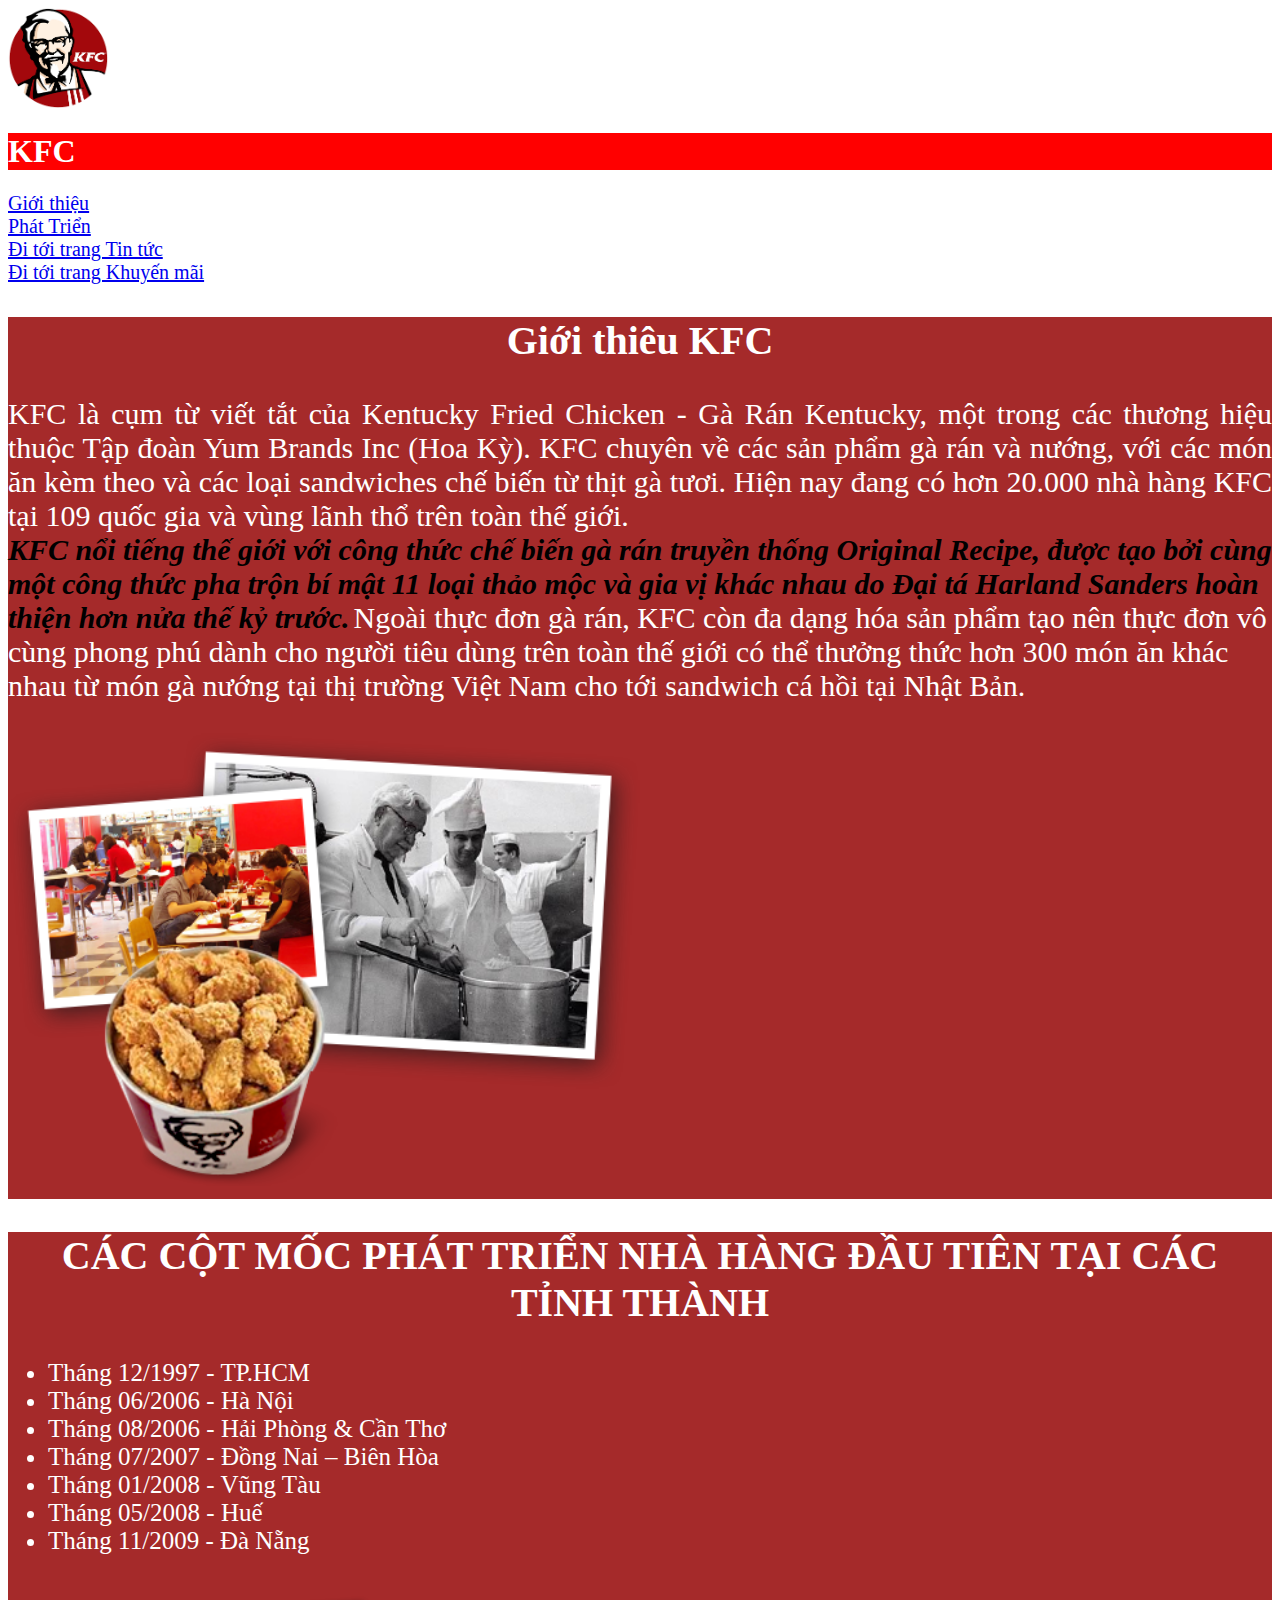
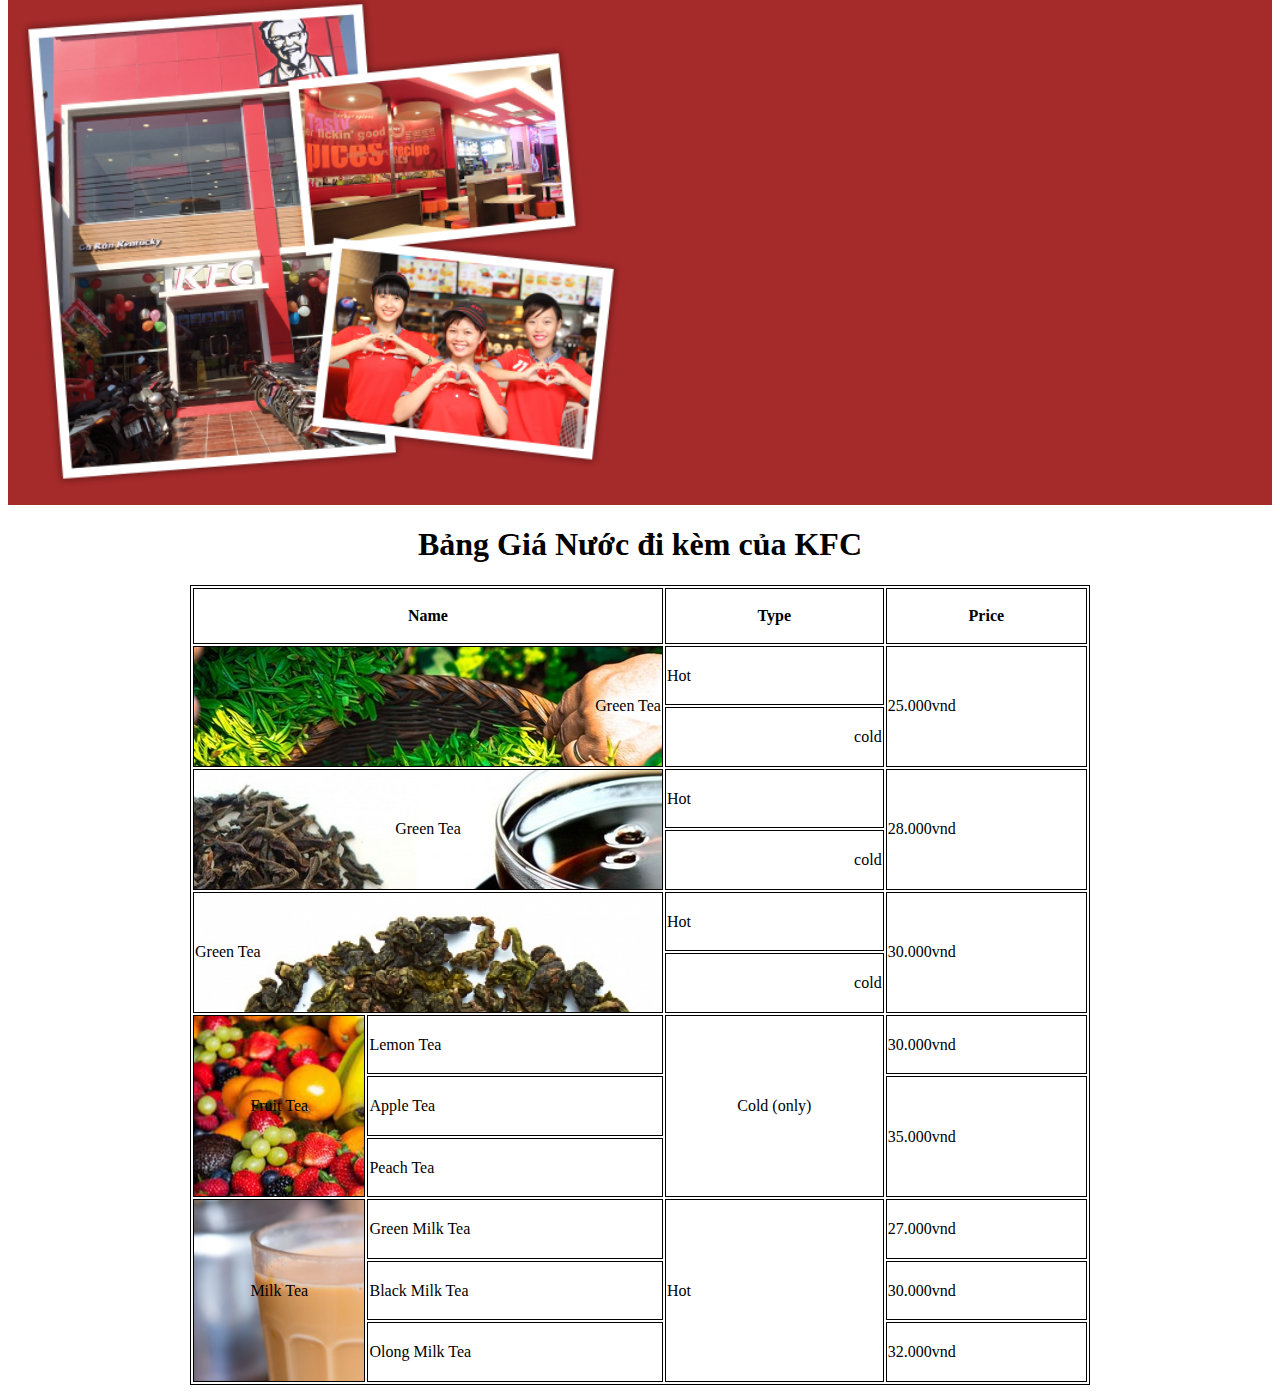
==== index.html @ d5229892 "Initial commit" ====
<!DOCTYPE html>
<html lang="en">
<head>
    <meta charset="UTF-8">
    <meta http-equiv="X-UA-Compatible" content="IE=edge">
    <meta name="viewport" content="width=device-width, initial-scale=1.0">
    <title>Document</title>
    <link rel="stylesheet" href="./asset/style.css">
</head>
<body>
    <div id="header">
        <img src="./asset/img/logo.png" alt="" class="logo">
        <h1 class="text-kfc">kfc</h1>
    </div>
    <div id="nav">
        <a href="#info" class="nav-link">Giới thiệu</a>
        <a href="#process" class="nav-link">Phát Triển</a>
        <a href="./news/news.html" class="nav-link">Đi tới trang Tin tức</a>
        <a href="https://kfcvietnam.com.vn/vi/khuyen-mai.html" class="nav-link">Đi tới trang Khuyến mãi</a>
    </div>
    <div id="content">
        <div id="info" class="container">
            <h3 class="head-content">Giới thiêu KFC</h3>
            <p class="about-content1">KFC là cụm từ viết tắt của Kentucky Fried Chicken - Gà Rán Kentucky, một trong các thương hiệu thuộc Tập đoàn Yum Brands Inc (Hoa Kỳ). KFC chuyên về các sản phẩm gà rán và nướng, với các món ăn kèm theo và các loại sandwiches chế biến từ thịt gà tươi. Hiện nay đang có hơn 20.000 nhà hàng KFC tại 109 quốc gia và vùng lãnh thổ trên toàn thế giới.</p>
            <p class="about-content2">KFC nổi tiếng thế giới với công thức chế biến gà rán truyền thống Original Recipe, được tạo bởi cùng một công thức pha trộn bí mật 11 loại thảo mộc và gia vị khác nhau do Đại tá Harland Sanders hoàn thiện hơn nửa thế kỷ trước.</p>
            <p class="about-content3">Ngoài thực đơn gà rán, KFC còn đa dạng hóa sản phẩm tạo nên thực đơn vô cùng phong phú dành cho người tiêu dùng trên toàn thế giới có thể thưởng thức hơn 300 món ăn khác nhau từ món gà nướng tại thị trường Việt Nam cho tới sandwich cá hồi tại Nhật Bản.</p>
            <img src="./asset/img/about-pic-1.png" alt="">
        </div>
        <div id="process" class="container">
            <h3 class="head-content">CÁC CỘT MỐC PHÁT TRIỂN NHÀ HÀNG ĐẦU TIÊN TẠI CÁC TỈNH THÀNH</h3>
            <ul class="list-place">
                <li class="place">Tháng 12/1997 - TP.HCM</li>
                <li class="place">Tháng 06/2006 - Hà Nội</li>
                <li class="place">Tháng 08/2006 - Hải Phòng & Cần Thơ</li>
                <li class="place">Tháng 07/2007 - Đồng Nai – Biên Hòa</li>
                <li class="place">Tháng 01/2008 - Vũng Tàu</li>
                <li class="place">Tháng 05/2008 - Huế</li>
                <li class="place">Tháng 11/2009 - Đà Nẵng</li>
            </ul>
            <img src="./asset/img/about-pic-3.png" alt="">
        </div>
        <div id="table-price">
            <h1>Bảng Giá Nước đi kèm của KFC</h1>
            <table class="table" style="border: 1px solid black">
                <thead>
                    <td colspan="2">Name</td>
                    <td>Type</td>
                    <td>Price</td>
                </thead>
                <tbody>
                    <!-- begin price type 1 -->
                    <tr>
                        <td colspan="2" rowspan="2" background="./asset/img/greentea.jpg"; align="right">Green Tea</td>
                        <td>Hot</td>
                        <td rowspan="2">25.000vnd</tdrơ>
                    </tr>
                    <tr>
                        <td>cold</td>
                    </tr>
                    <tr>
                        <td colspan="2" rowspan="2" background="./asset/img/blacktea.jpg"; align="center">Green Tea</td>
                        <td>Hot</td>
                        <td rowspan="2">28.000vnd</tdrơ>
                    </tr>
                    <tr>
                        <td>cold</td>
                    </tr>
                    <tr>
                        <td colspan="2" rowspan="2" background="./asset/img/olongtea.jpg"; align="left">Green Tea</td>
                        <td>Hot</td>
                        <td rowspan="2">30.000vnd</tdrơ>
                    </tr>
                    <tr>
                        <td>cold</td>
                    </tr>
                    <!-- end price type 1 -->
                    <!-- begin price type 2 -->
                    <tr>
                        <td rowspan="3" background="./asset/img/fruit.jpg" align="center">Fruit Tea</td>
                        <td>Lemon Tea</td>
                        <td rowspan="3">Cold (only)</td>
                        <td>30.000vnd</td>
                    </tr>
                    <tr>
                        <td>Apple Tea</td>
                        <td rowspan="2">35.000vnd</td>
                    </tr>
                    <tr>
                        <td>Peach Tea</td>
                    </tr>
                    <tr>
                        <td rowspan="3" background="./asset/img/milktea.png"align="center">Milk Tea</td>
                        <td>Green Milk Tea</td>
                        <td rowspan="3">Hot</td>
                        <td>27.000vnd</td>
                    </tr>
                    <tr>
                        <td>Black Milk Tea</td>
                        <td>30.000vnd</td>
                    </tr>
                    <tr>
                        <td>Olong Milk Tea</td>
                        <td>32.000vnd</td>
                    </tr>

                    <!-- end price type 2 -->
                </tbody>
            </table>
        </div>
    </div>
</body>
<script src="./asset/main.js"></script>
</html>
---- asset/style.css ----
#header .logo {
    width:100px
}
#header .text-kfc {
    background-color:rgb(255, 0, 0);
    color: white;
    text-transform:uppercase;
}

#nav .nav-link {
    display: block;
    font-size: 20px;
}
/* begin info css */
#content .container{
    background-color: brown;
}
#content .head-content{
    text-align: center;
    color: white;
    font-size: 40px;
    margin: 33px 0;
    font-weight: 700;
}
#content p{
    font-size: 30px;
    margin: 0;
    font-weight: 500;


}
#content .about-content1,
#content .about-content3
{
    color: white;
    text-align: justify;

}
#content .about-content2{
    font-style: italic;
    font-weight: 700;
    display: inline;
}
#content .about-content3{
    display: inline;
}
#content img {
    margin-top: 30px;
    display: block;
    width: 50%;
}
/* end info css */
/* begin process css */
#content .place {
    color: white;
    font-size:25px;
}
/* end process css */
/* begin table css  */
#table-price h1 {
    text-align: center;
}
#table-price .table {
    margin-left: auto;
    margin-right: auto;
    width: 900px;
    height: 800px;
}
thead {
    text-align:center;
    height:56px;
    font-weight: bold;
}
td {
    border: 1px solid black;
}
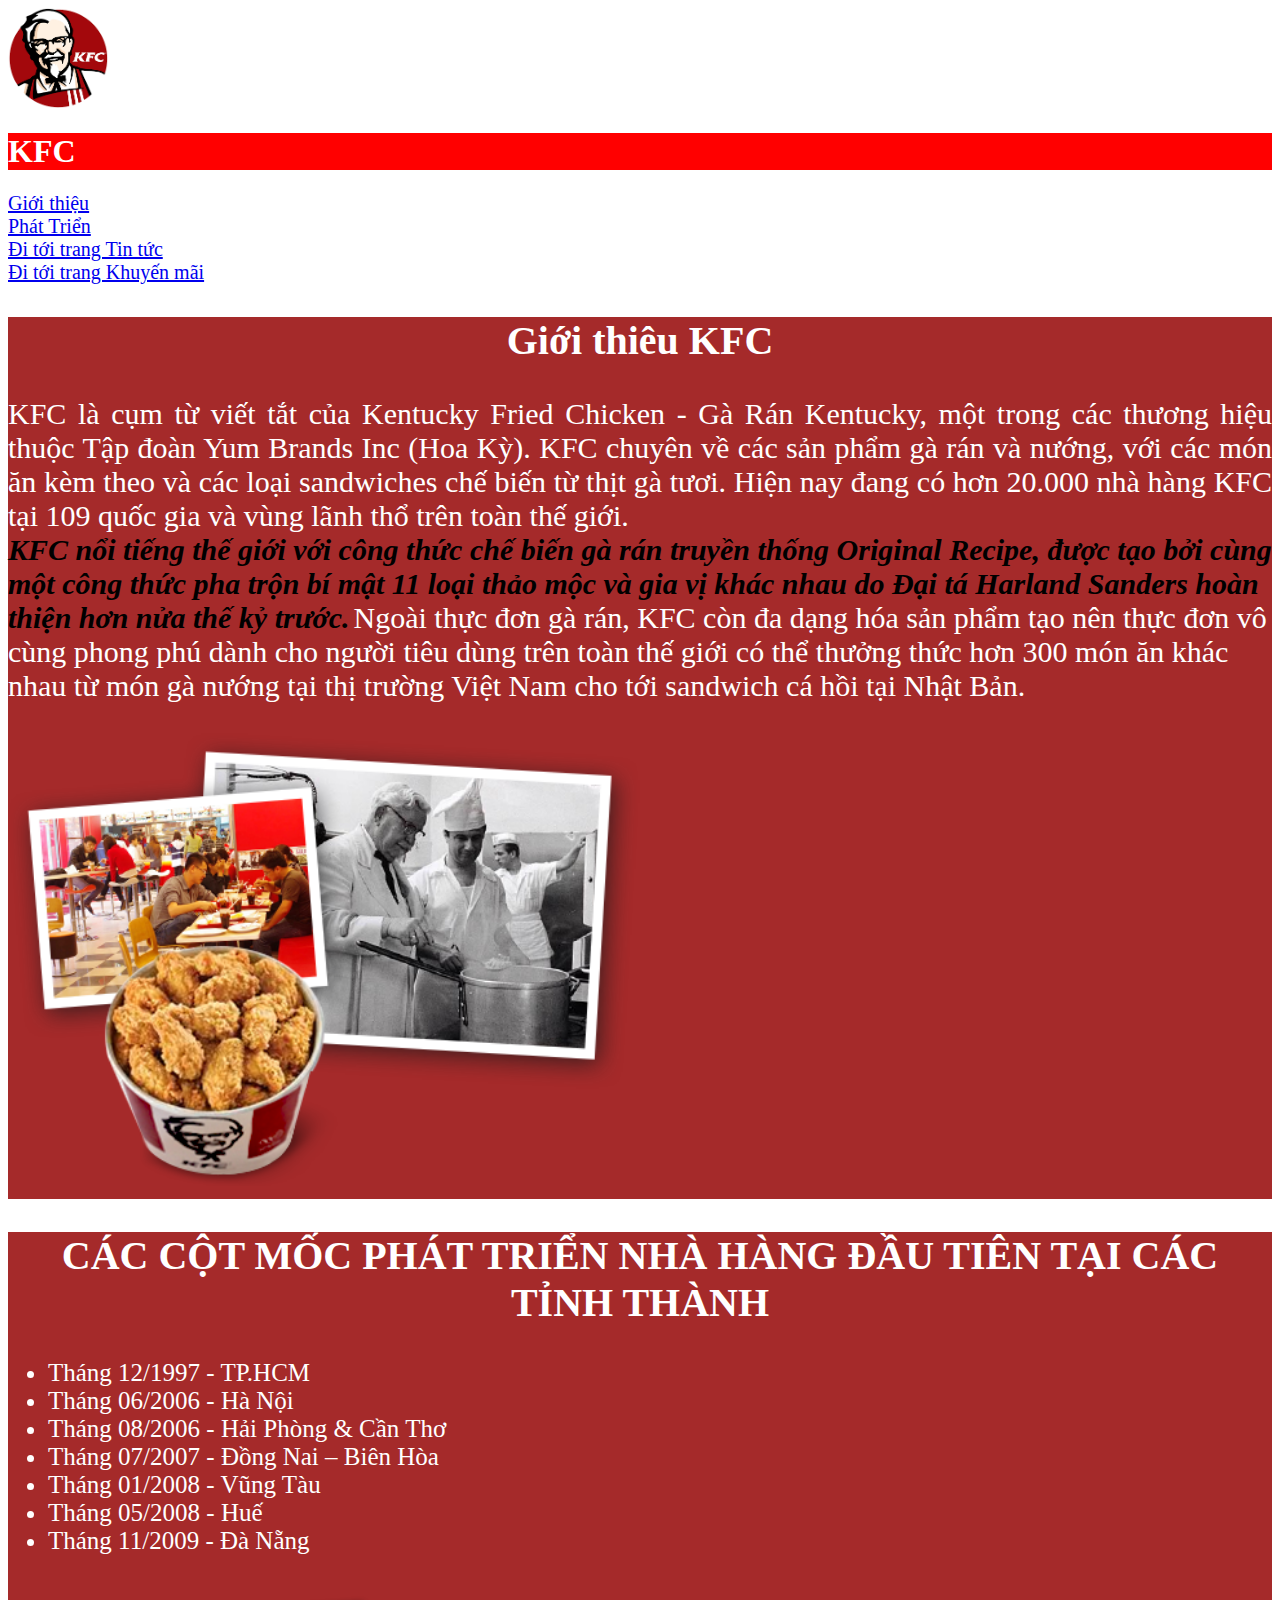
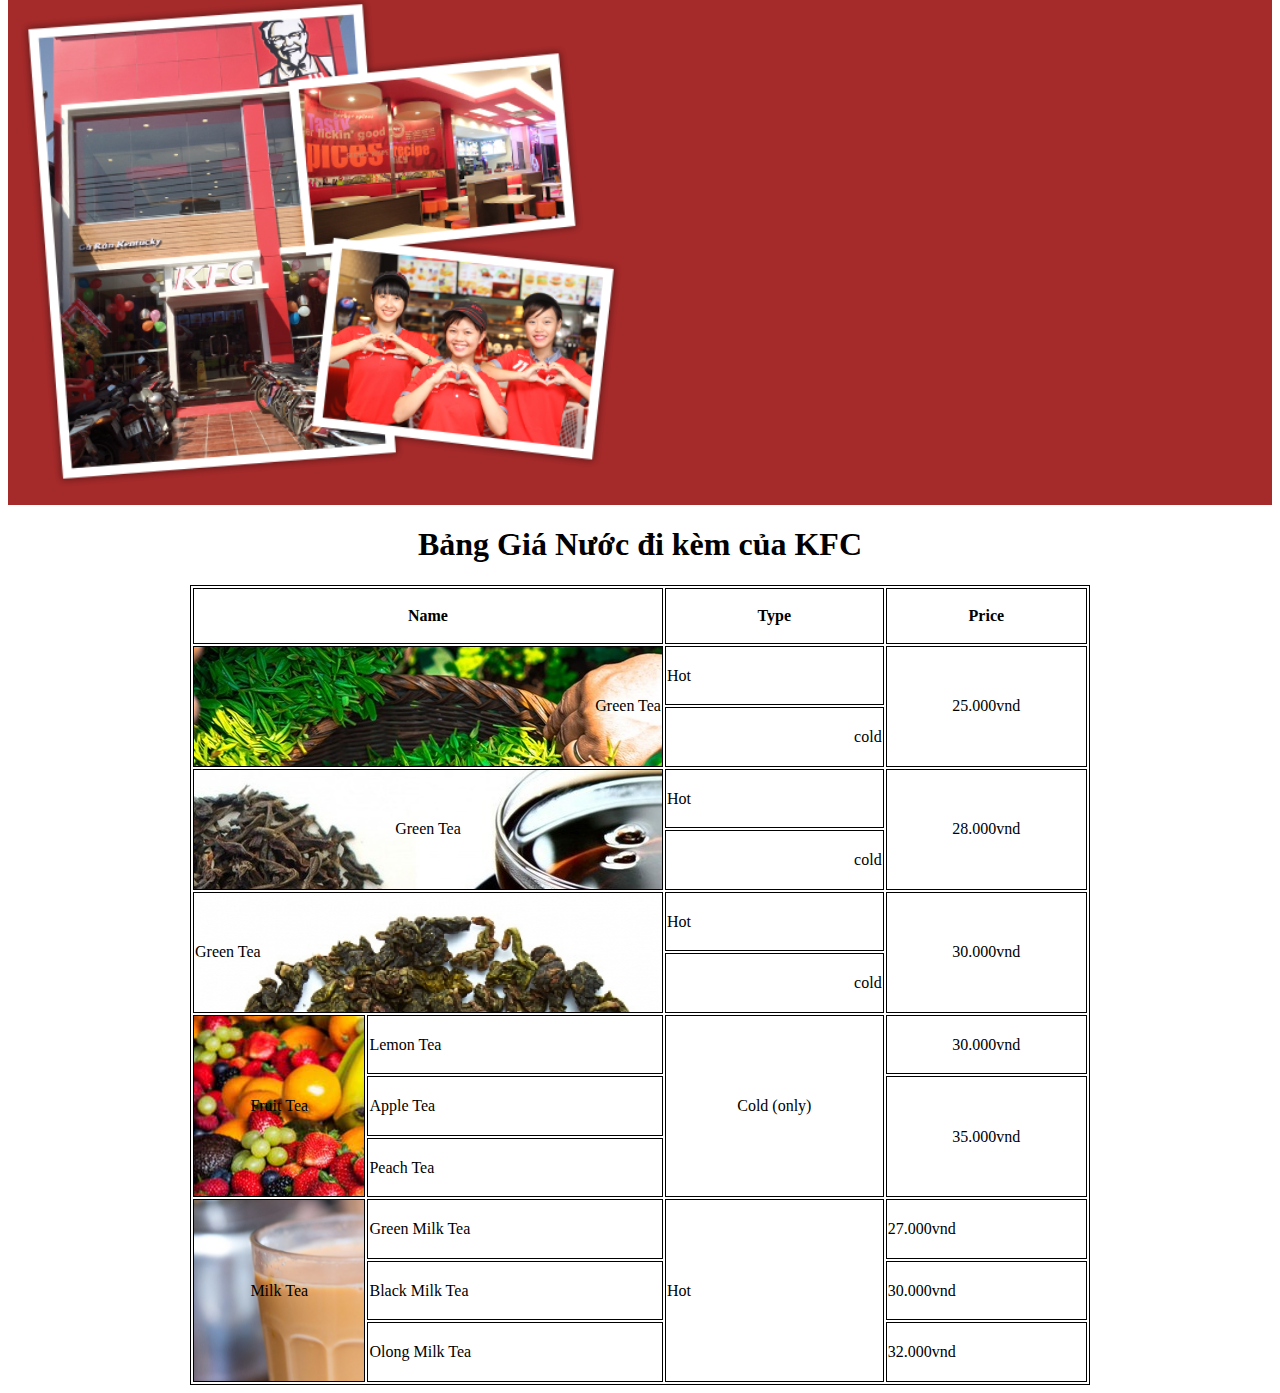
==== commit ff80b1c3: "Update index.html" ====
--- a/index.html
+++ b/index.html
@@ -52,7 +52,7 @@
                     <tr>
                         <td colspan="2" rowspan="2" background="./asset/img/greentea.jpg"; align="right">Green Tea</td>
                         <td>Hot</td>
-                        <td rowspan="2">25.000vnd</tdrơ>
+                        <td rowspan="2" align="center">25.000vnd</tdrơ>
                     </tr>
                     <tr>
                         <td>cold</td>
@@ -60,15 +60,15 @@
                     <tr>
                         <td colspan="2" rowspan="2" background="./asset/img/blacktea.jpg"; align="center">Green Tea</td>
                         <td>Hot</td>
-                        <td rowspan="2">28.000vnd</tdrơ>
+                        <td rowspan="2" align="center">28.000vnd</tdrơ>
                     </tr>
                     <tr>
                         <td>cold</td>
                     </tr>
                     <tr>
-                        <td colspan="2" rowspan="2" background="./asset/img/olongtea.jpg"; align="left">Green Tea</td>
+                        <td colspan="2" rowspan="2" background="./asset/img/olongtea.jpg" align="left">Green Tea</td>
                         <td>Hot</td>
-                        <td rowspan="2">30.000vnd</tdrơ>
+                        <td rowspan="2" align="center">30.000vnd</tdrơ>
                     </tr>
                     <tr>
                         <td>cold</td>
@@ -79,11 +79,11 @@
                         <td rowspan="3" background="./asset/img/fruit.jpg" align="center">Fruit Tea</td>
                         <td>Lemon Tea</td>
                         <td rowspan="3">Cold (only)</td>
-                        <td>30.000vnd</td>
+                        <td align="center">30.000vnd</td>
                     </tr>
                     <tr>
                         <td>Apple Tea</td>
-                        <td rowspan="2">35.000vnd</td>
+                        <td rowspan="2" align="center">35.000vnd</td>
                     </tr>
                     <tr>
                         <td>Peach Tea</td>
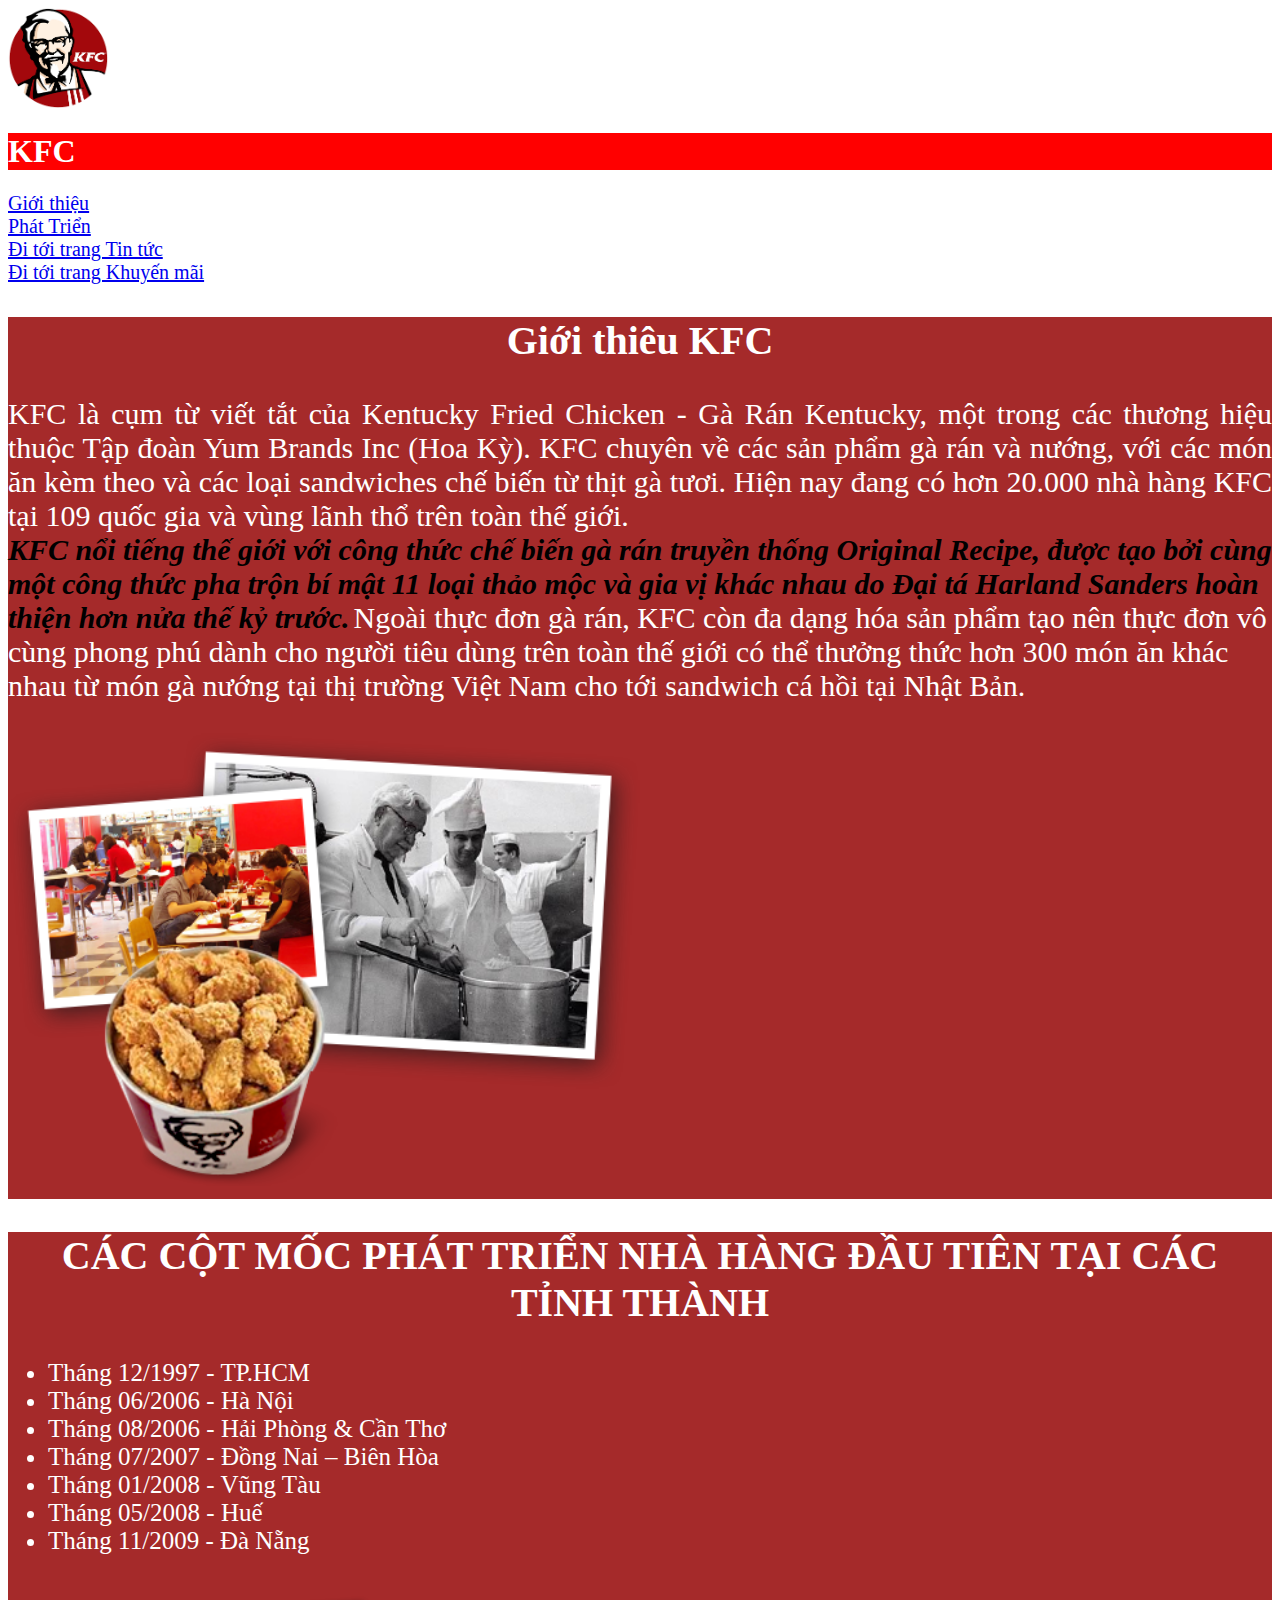
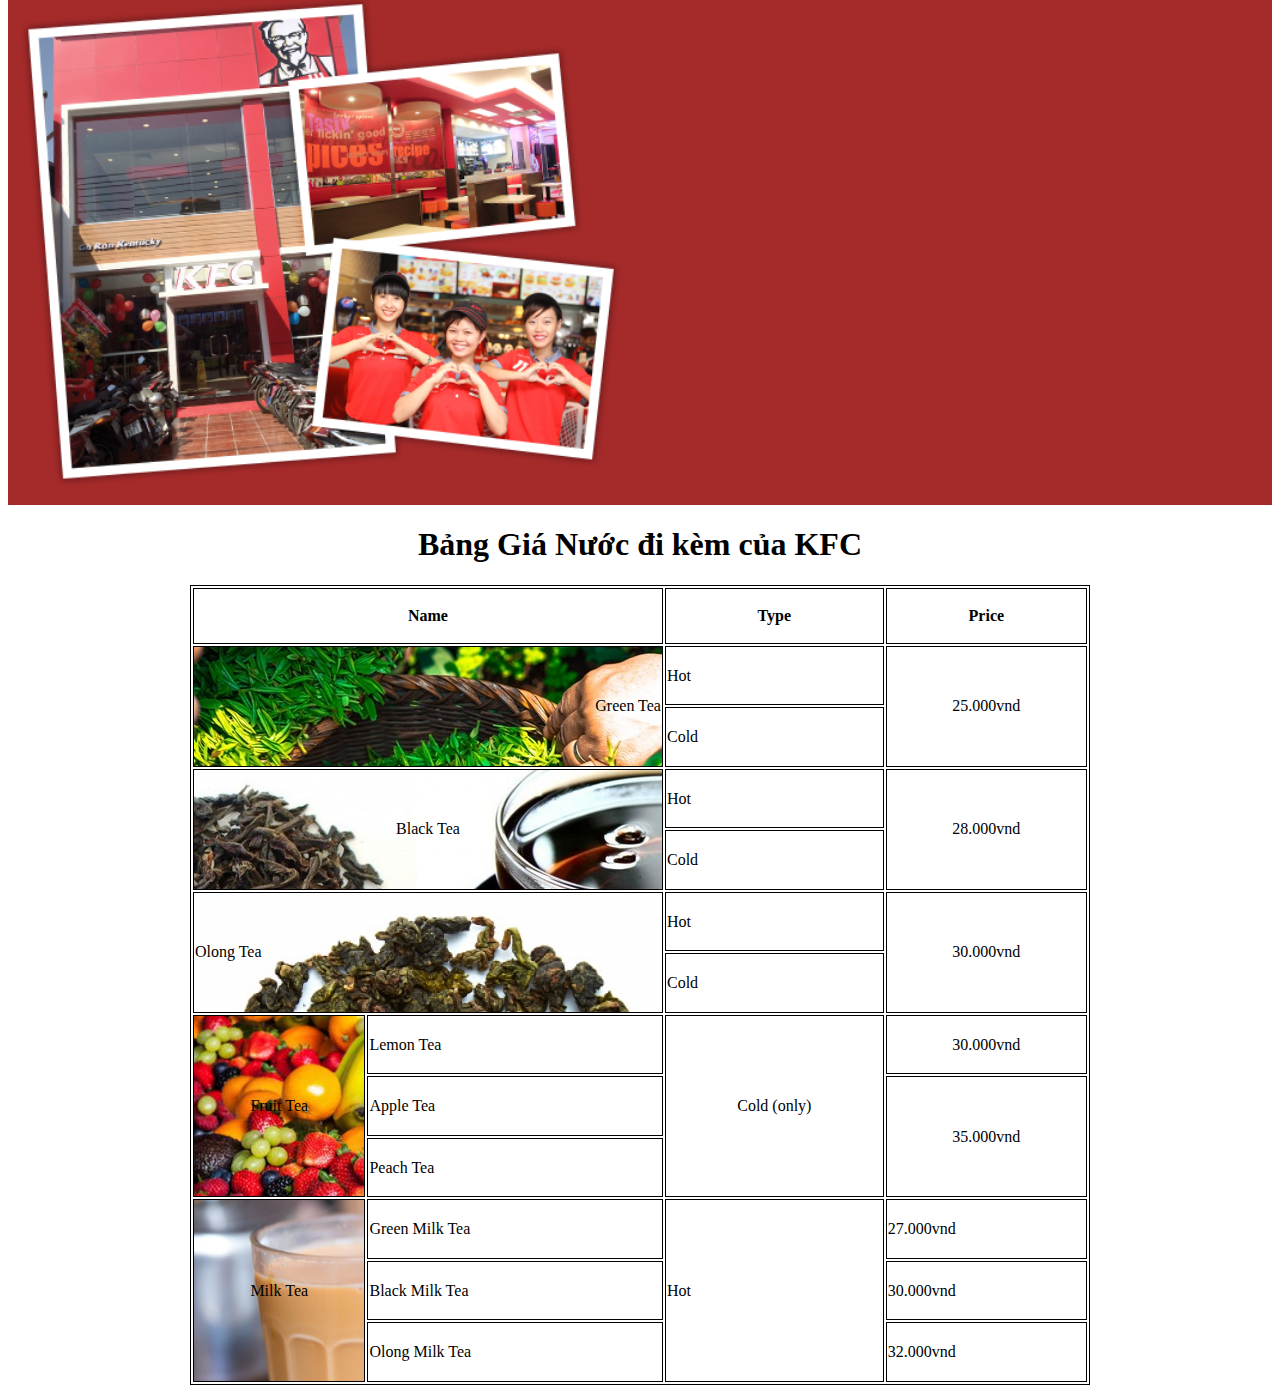
==== commit d6be1652: "Update index.html" ====
--- a/index.html
+++ b/index.html
@@ -55,23 +55,23 @@
                         <td rowspan="2" align="center">25.000vnd</tdrơ>
                     </tr>
                     <tr>
-                        <td>cold</td>
+                        <td>Cold</td>
                     </tr>
                     <tr>
-                        <td colspan="2" rowspan="2" background="./asset/img/blacktea.jpg"; align="center">Green Tea</td>
+                        <td colspan="2" rowspan="2" background="./asset/img/blacktea.jpg"; align="center">Black Tea</td>
                         <td>Hot</td>
                         <td rowspan="2" align="center">28.000vnd</tdrơ>
                     </tr>
                     <tr>
-                        <td>cold</td>
+                        <td>Cold</td>
                     </tr>
                     <tr>
-                        <td colspan="2" rowspan="2" background="./asset/img/olongtea.jpg" align="left">Green Tea</td>
+                        <td colspan="2" rowspan="2" background="./asset/img/olongtea.jpg" align="left">Olong Tea</td>
                         <td>Hot</td>
                         <td rowspan="2" align="center">30.000vnd</tdrơ>
                     </tr>
                     <tr>
-                        <td>cold</td>
+                        <td>Cold</td>
                     </tr>
                     <!-- end price type 1 -->
                     <!-- begin price type 2 -->
